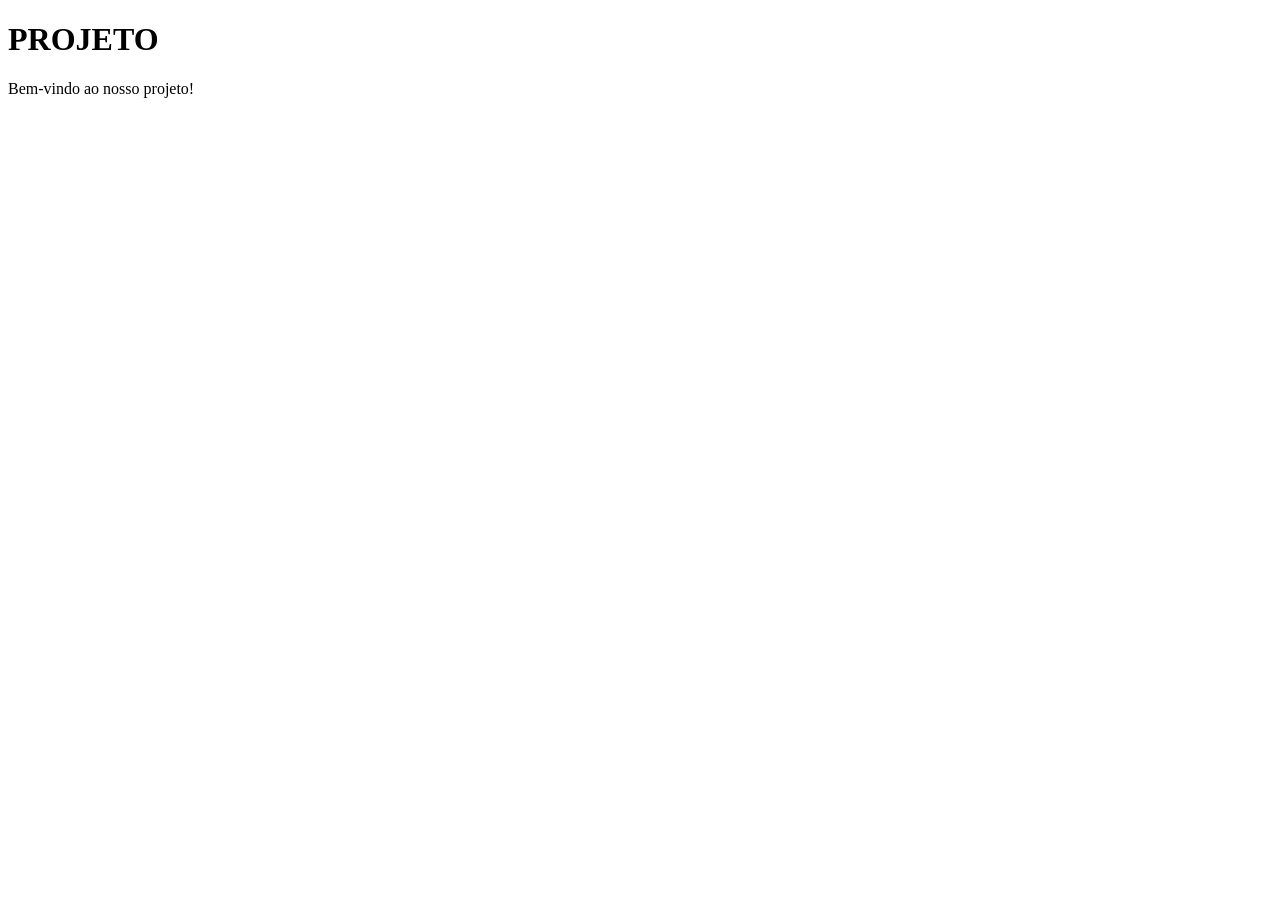
==== index.html @ 2e2d583f "Iniciando o projeto." ====
<!DOCTYPE html>
<html lang="pt">
<head>
    <meta charset="UTF-8">
    <meta name="viewport" content="width=device-width, initial-scale=1.0">
    <title>PROJETO</title>
</head>
<body>
    <h1>PROJETO</h1>
    
    <p>Bem-vindo ao nosso projeto!</p>
</body>
</html>
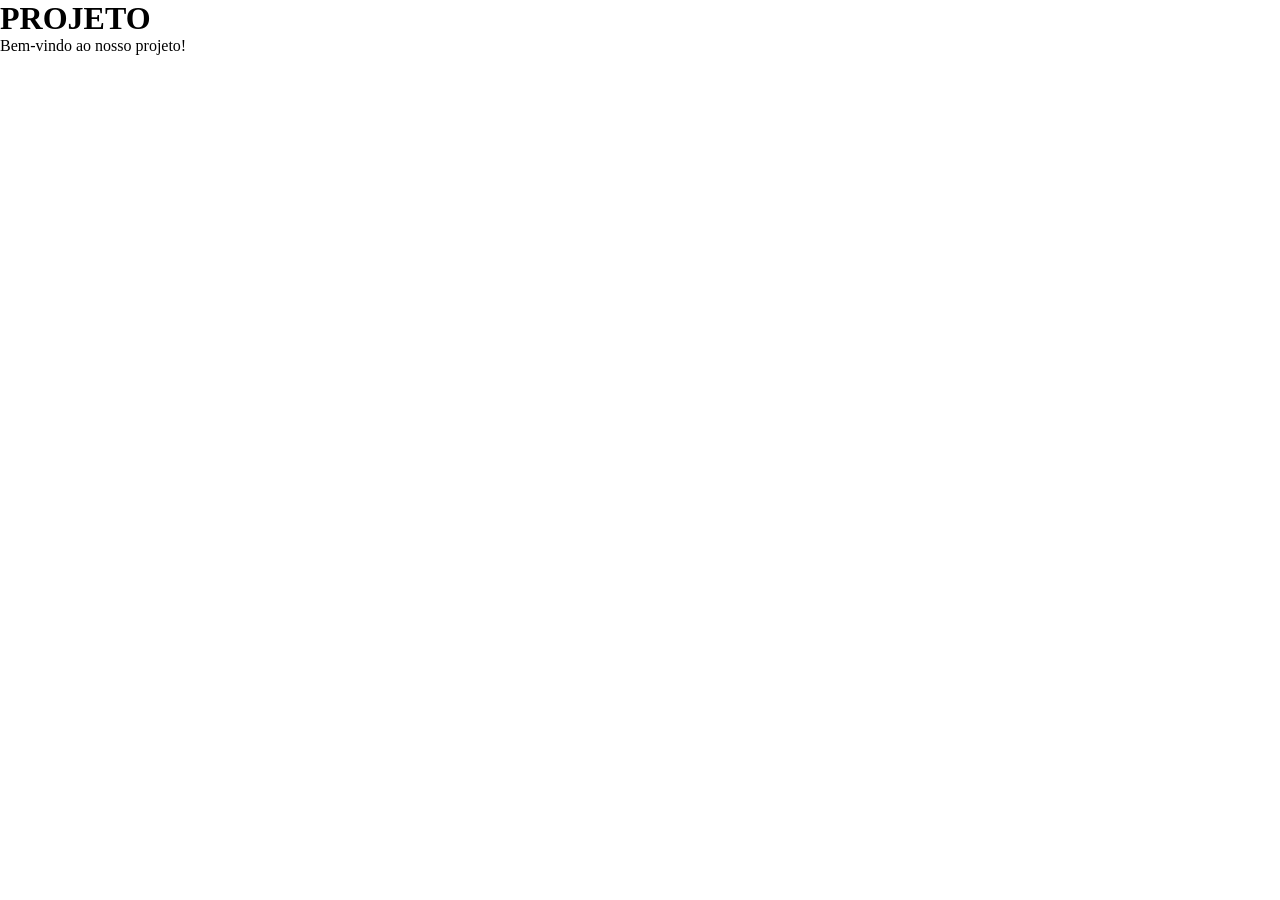
==== commit 38ee72dc: "style.cs" ====
--- a/index.html
+++ b/index.html
@@ -4,8 +4,9 @@
     <meta charset="UTF-8">
     <meta name="viewport" content="width=device-width, initial-scale=1.0">
     <title>PROJETO</title>
+    <link rel="stylesheet" href="index.css">
 </head>
-<body>
+<body class="body-index">
     <h1>PROJETO</h1>
     
     <p>Bem-vindo ao nosso projeto!</p>
--- a/index.css
+++ b/index.css
@@ -0,0 +1,13 @@
+* {
+    margin: 0;
+    padding: 0;
+    box-sizing: border-box;
+}
+
+.body-index {
+    background-image: url('assets/fundo-index.jpg');
+    background-size: cover;
+    background-position: center;
+    background-repeat: no-repeat;
+    background-attachment: fixed;    
+}
